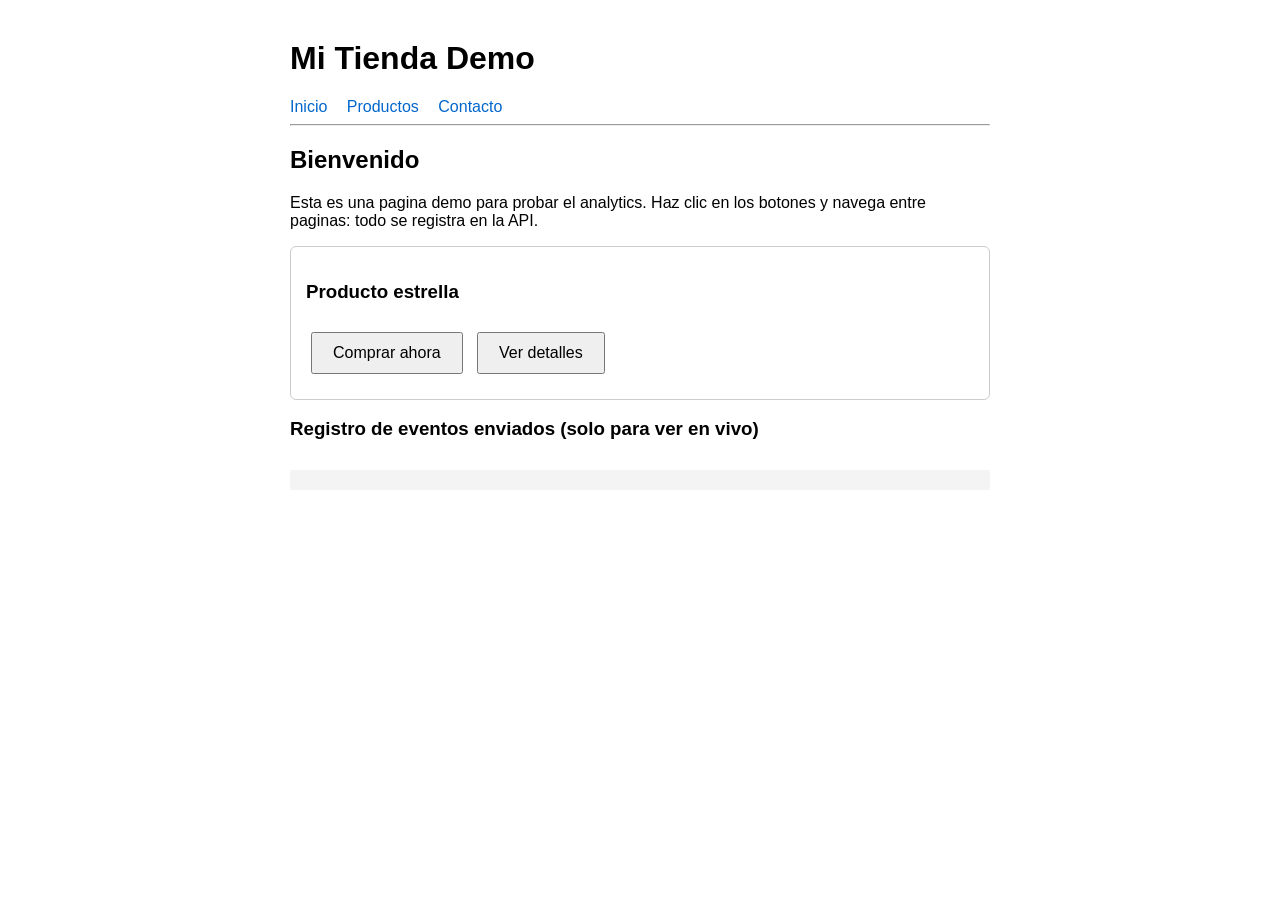
==== sitio-prueba/index.html @ 2326a99a "Sitio de prueba, bitacora del laboratorio y seed de datos" ====
<!doctype html>
<html lang="es">
<head>
<meta charset="utf-8">
<title>Mi Tienda Demo</title>
<style>
  body { font-family: Arial, sans-serif; max-width: 700px; margin: 40px auto; padding: 0 20px; }
  nav a { margin-right: 15px; text-decoration: none; color: #0066cc; }
  button { padding: 10px 20px; margin: 10px 5px; font-size: 16px; cursor: pointer; }
  .producto { border: 1px solid #ccc; padding: 15px; margin: 10px 0; border-radius: 6px; }
  #log { background: #f4f4f4; padding: 10px; margin-top: 30px; font-family: monospace; font-size: 12px; max-height: 200px; overflow-y: scroll; }
</style>
</head>
<body>
  <h1>Mi Tienda Demo</h1>
  <nav>
    <a href="index.html" data-ruta="/">Inicio</a>
    <a href="productos.html" data-ruta="/productos">Productos</a>
    <a href="contacto.html" data-ruta="/contacto">Contacto</a>
  </nav>
  <hr>

  <h2>Bienvenido</h2>
  <p>Esta es una pagina demo para probar el analytics. Haz clic en los botones y navega entre paginas: todo se registra en la API.</p>

  <div class="producto">
    <h3>Producto estrella</h3>
    <button id="btn-comprar">Comprar ahora</button>
    <button id="btn-detalles">Ver detalles</button>
  </div>

  <h3>Registro de eventos enviados (solo para ver en vivo)</h3>
  <div id="log"></div>

  <script src="tracker.js"></script>
</body>
</html>
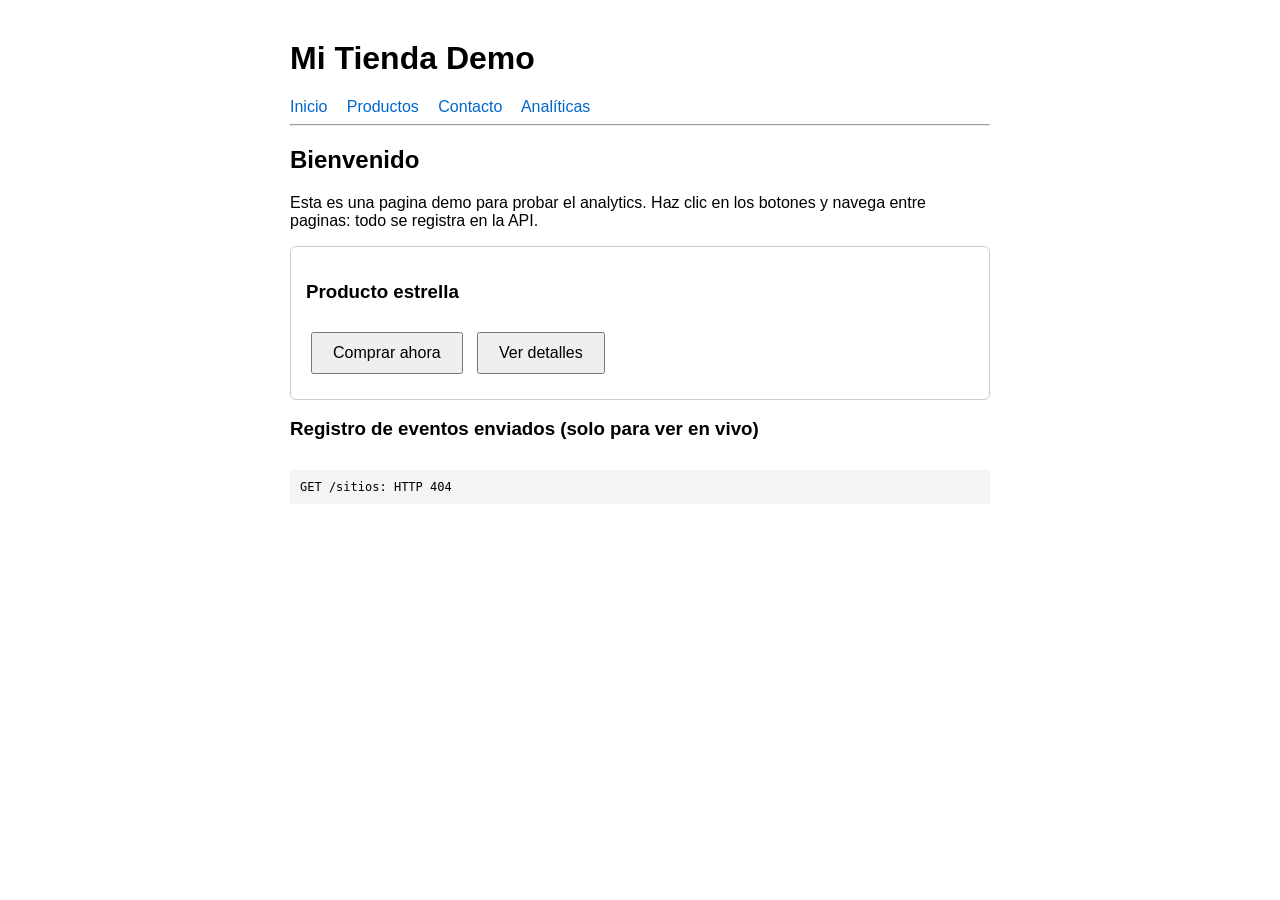
==== commit 2591eecb: "Agrega el panel de analíticas web" ====
--- a/sitio-prueba/index.html
+++ b/sitio-prueba/index.html
@@ -17,6 +17,7 @@
     <a href="index.html" data-ruta="/">Inicio</a>
     <a href="productos.html" data-ruta="/productos">Productos</a>
     <a href="contacto.html" data-ruta="/contacto">Contacto</a>
+    <a href="/analiticas" data-ignorar-analiticas>Analíticas</a>
   </nav>
   <hr>
 
